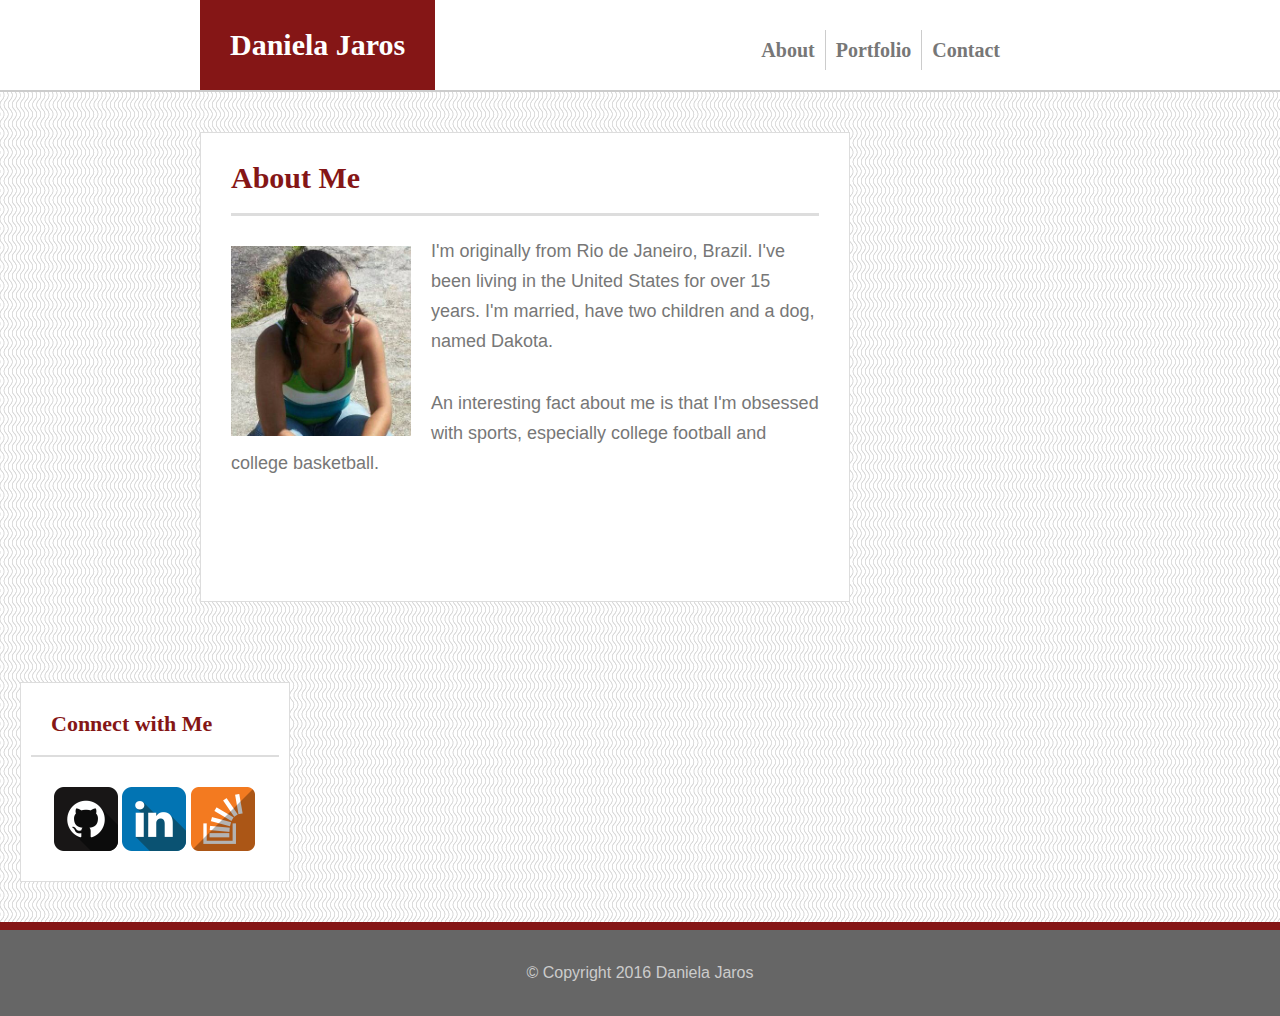
==== index.html @ ef7e2ac4 "added style to the about and contact pages and revised some html" ====
<!DOCTYPE html>
<html lang="en">
    <head>
        <meta charset="UTF-8">
        <link rel="stylesheet" type="text/css" href="Assets/CSS/reset.css">
        <link rel="stylesheet" type="text/css" href="Assets/CSS/style.css">
        <title>About Me</title>
    </head>
    <body>
        <div class="header">
            <header class="logo">Daniela Jaros</header>
            <nav>
                <ul>
                    <a href="index.html"><li>About</li></a>
                    <a href="portfolio.html"><li>Portfolio</li></a>
                    <a href="contact.html"><li id="third">Contact</li></a>
                </ul>
            </nav>
        </div>
        <div class="content">
            <div class="aboutme">
                <h1>About Me</h1>
                <img src="Assets/Images/Profile_Picture2.jpg" alt="Daniela Jaros" />
                <p>I'm originally from Rio de Janeiro, Brazil. I've been living in the United States for over 15 years. I'm married, have two children and a dog, named Dakota.</p>
                <br> <br>
                <p>An interesting fact about me is that I'm obsessed with sports, especially college football and college basketball.</p>
            <!-- Need to revise paragraph content and add more info -->
            </div>
            <div class="connect">
                <aside class="sidebar">
                    <h2>Connect with Me</h2>
                    <nav class="sociallinks">
                        <ul>
                            <li><a href="https://github.com/jaro0024" target="_blank"><img src="Assets/Images/622927-github-64.png" alt="GitHub"/></a></li>
                            <li><a href="https://www.linkedin.com/in/daniela-jaros-9186837/" target="_blank"><img src="Assets/Images/linkedin-64.png" alt="LinkedIn"/></a></li>
                            <li><a href="https://stackoverflow.com/users/8357890/jaro0024" target="_blank"><img src="Assets/Images/overflow-64.png" alt="Stack Overflow"/></a></li>
                        </ul>
                    </nav>
                </aside>
            </div>
        </div>
        <div class="footer">
            <footer>
                <small>&copy; Copyright 2016 Daniela Jaros</small>
            </footer>
        </div>  
    </body>
</html>
---- Assets/CSS/style.css ----
* {
    box-sizing: border-box;
 }   

html, body {
    width: 100%;
    height: auto;
    min-width: 1000px;
    margin: auto;
    font-family: Arial, 'Helvetica Neue', Helvetica, sans-serif;
    color: #777777;
    background-image: url(../Images/vertical-waves.png); 
}

h1, h2, h3 {
    font-family: Georgia, 'Times New Roman', Times, serif;
    color: #851616;
    font-weight: bold;
}

/* header */

.header {
    width: 100%;
    height: auto;
    background-color: #ffffff;
    font-family: Georgia, 'Times New Roman', Times, serif;
    font-weight: bold;
    border-bottom: 2px solid #cccccc;
    overflow: hidden;
}

.logo {
    float:left;
    font-size: 30px;
    color: #ffffff;
    background-color: #851616;
	padding: 30px;
	margin-left: 200px;
}

.header nav {
    margin-right: 270px;
    margin-top: 30px;
}

.header nav ul {
    float: right;
}

.header nav ul li{
	display: inline;
	float: left;
	padding: 10px;
	font-size: 20px;
	color: #777777;
    border-right: 1px solid #cccccc;
}

#third {
    border-right: none;
}

/* --------------------- */

/* content */

.content {
    width: 100%;  
    height: 100%;
    clear: both;
    overflow: auto;
}

/* --------------------- */

/* About Me Page */

.aboutme {
    float: left;
    width: 650px;
    height: 470px;
    padding: 10px 30px;
    background-color: #ffffff; 
    border: 1px solid #dddddd;
    margin: 40px 100px 40px 200px;
}

.aboutme h1 {
    text-align: left;
    font-size: 30px;
    padding-bottom: 20px;
    margin: 20px 0 20px 0;
    border-bottom: 3px solid #dddddd
}

.aboutme img {
    float: left;
    width: 200px;
    height: 200px;
    padding: 10px 20px 0 0;
}

.aboutme p {
    font-size: 18px;
    line-height: 30px;
}

/* ---------------------*/

/* Portfolio Page */




/* --------------------*/

/* Contact Page*/

.contact {
    float: left;
    width: 650px;
    height: 470px;
    padding: 10px 30px;
    background-color: #ffffff; 
    border: 1px solid #dddddd;
    margin: 40px 100px 40px 200px;
}

.contact h1 {
    text-align: left;
    font-size: 30px;
    padding-bottom: 20px;
    margin: 20px 0 20px 0;
    border-bottom: 3px solid #dddddd
}

.form input, .form textarea {
    width: 100%;
    padding: 5px;
    margin: 4px 0;
    display: inline-block;
    border: 1px solid #dddddd;;
    border-radius: 4px;
    box-sizing: border-box;
}

::-webkit-input-placeholder {
    color: #cccccc;
}

.form button {
    width: auto;
	background-color: #851616;
    color: #ffffff;
    border: none;
	border-radius: 4px;
	padding: 10px 20px;
}

.form button:hover {
    background-color: #b80707;
}

/* ---------------------- */

/* connect sidebar */

.connect {
    float: left;
    width: 270px;
    height: 200px;
    margin: 40px 235px 40px 20px; 
    background-color: #ffffff;
    border: 1px solid #dddddd;
}

.sidebar h2 {
    text-align: left;
    font-size: 22px;
    padding: 20px;
    margin: 10px;
    border-bottom: 2px solid #dddddd;
}

.sociallinks ul {
    float: left;
    padding: 20px 33px;
}

.sociallinks ul li{
    display: inline-block;
	margin: 0;
	padding: 0;
}

.sociallinks img {
    width: auto;
    height: auto;
}

/* ------------------------ */

/* footer */

.footer {
    width: 100%;
    height: auto;
	padding: 35px;
	text-align: center;
	font-size: 16px;
	color: #cccccc;
	background-color: #666666;
    border-top: 8px solid #851616;
    overflow: hidden;
}
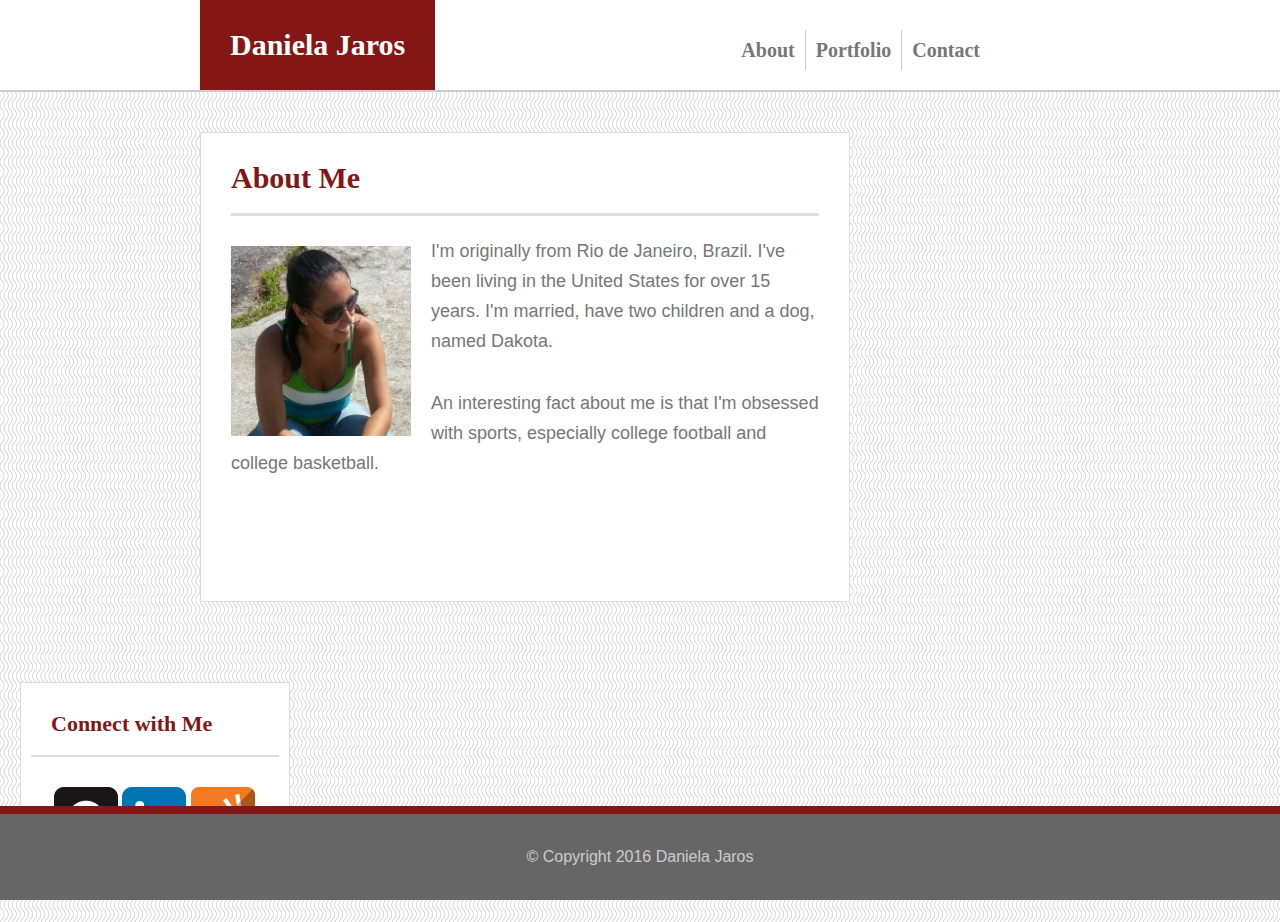
==== commit 336f59b0: "fixed code for navigation menu" ====
--- a/index.html
+++ b/index.html
@@ -11,16 +11,16 @@
             <header class="logo">Daniela Jaros</header>
             <nav>
                 <ul>
-                    <a href="index.html"><li>About</li></a>
-                    <a href="portfolio.html"><li>Portfolio</li></a>
-                    <a href="contact.html"><li id="third">Contact</li></a>
+                    <li>About<a href="index.html"></a></li>
+                    <li>Portfolio<a href="index.html"></a></li>
+                    <li id="third">Contact<a href="contact.html"></a></li>
                 </ul>
             </nav>
         </div>
         <div class="content">
-            <div class="aboutme">
+            <div class="main">
                 <h1>About Me</h1>
-                <img src="Assets/Images/Profile_Picture2.jpg" alt="Daniela Jaros" />
+                <img class="myimg" src="Assets/Images/Profile_Picture2.jpg" alt="Daniela Jaros" />
                 <p>I'm originally from Rio de Janeiro, Brazil. I've been living in the United States for over 15 years. I'm married, have two children and a dog, named Dakota.</p>
                 <br> <br>
                 <p>An interesting fact about me is that I'm obsessed with sports, especially college football and college basketball.</p>
--- a/Assets/CSS/style.css
+++ b/Assets/CSS/style.css
@@ -2,7 +2,12 @@
     box-sizing: border-box;
  }   
 
+html {
+    overflow-y: hidden;
+}
+
 html, body {
+    position: relative;
     width: 100%;
     height: auto;
     min-width: 1000px;
@@ -18,7 +23,7 @@
     font-weight: bold;
 }
 
-/* header */
+/* Header */
 
 .header {
     width: 100%;
@@ -40,7 +45,7 @@
 }
 
 .header nav {
-    margin-right: 270px;
+    margin-right: 290px;
     margin-top: 30px;
 }
 
@@ -61,22 +66,22 @@
     border-right: none;
 }
 
-/* --------------------- */
-
-/* content */
+.header nav ul li:hover {
+    background-color: #851616;
+}
+
+/* -------------------------------------------------- */
+
+/* Main Content */
 
 .content {
     width: 100%;  
     height: 100%;
     clear: both;
     overflow: auto;
-}
-
-/* --------------------- */
-
-/* About Me Page */
-
-.aboutme {
+} 
+
+.main {
     float: left;
     width: 650px;
     height: 470px;
@@ -84,9 +89,9 @@
     background-color: #ffffff; 
     border: 1px solid #dddddd;
     margin: 40px 100px 40px 200px;
-}
-
-.aboutme h1 {
+} 
+
+.main h1, .mainportfolio h1 {
     text-align: left;
     font-size: 30px;
     padding-bottom: 20px;
@@ -94,46 +99,46 @@
     border-bottom: 3px solid #dddddd
 }
 
-.aboutme img {
+.main p {
+    font-size: 18px;
+    line-height: 30px;
+}
+
+.myimg {
     float: left;
     width: 200px;
     height: 200px;
     padding: 10px 20px 0 0;
 }
 
-.aboutme p {
-    font-size: 18px;
-    line-height: 30px;
-}
-
-/* ---------------------*/
+/* -------------------------------------------------- */
 
 /* Portfolio Page */
 
-
-
-
-/* --------------------*/
-
-/* Contact Page*/
-
-.contact {
+.mainportfolio {
     float: left;
     width: 650px;
-    height: 470px;
+    height: 700px;
     padding: 10px 30px;
     background-color: #ffffff; 
     border: 1px solid #dddddd;
     margin: 40px 100px 40px 200px;
 }
 
-.contact h1 {
-    text-align: left;
-    font-size: 30px;
-    padding-bottom: 20px;
-    margin: 20px 0 20px 0;
-    border-bottom: 3px solid #dddddd
-}
+.portfolio {
+    
+
+}
+
+.portfolio img {
+    width: 270px;
+    height: 200px;
+    
+}
+
+/* -------------------------------------------------- */
+
+/* Contact Page*/
 
 .form input, .form textarea {
     width: 100%;
@@ -164,7 +169,7 @@
 
 /* ---------------------- */
 
-/* connect sidebar */
+/* Connect Sidebar */
 
 .connect {
     float: left;
@@ -201,13 +206,15 @@
 
 /* ------------------------ */
 
-/* footer */
+/* Footer */
 
 .footer {
-    width: 100%;
-    height: auto;
-	padding: 35px;
-	text-align: center;
+    position: fixed;
+    left: 0;
+    bottom: 0;
+    width: 100%;
+    padding: 35px;
+    text-align: center;
 	font-size: 16px;
 	color: #cccccc;
 	background-color: #666666;
@@ -215,3 +222,4 @@
     overflow: hidden;
 }
 
+
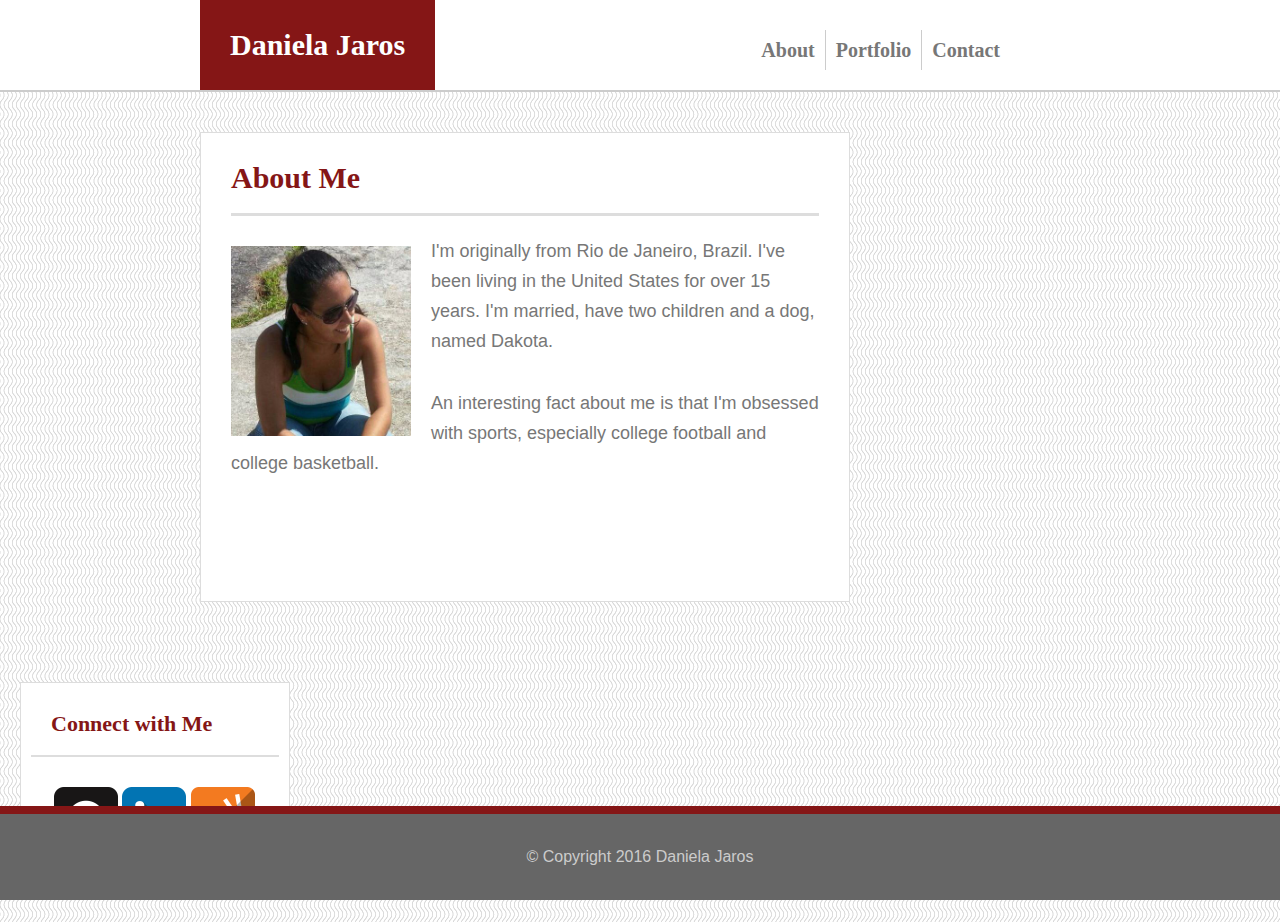
==== commit bea3d371: "worked on the code for styling the portfolio page and tried different ways to get the responsive des" ====
--- a/index.html
+++ b/index.html
@@ -4,6 +4,7 @@
         <meta charset="UTF-8">
         <link rel="stylesheet" type="text/css" href="Assets/CSS/reset.css">
         <link rel="stylesheet" type="text/css" href="Assets/CSS/style.css">
+        <meta name="viewport" content="width=device-width, initial-scale=1.0">
         <title>About Me</title>
     </head>
     <body>
@@ -11,9 +12,9 @@
             <header class="logo">Daniela Jaros</header>
             <nav>
                 <ul>
-                    <li>About<a href="index.html"></a></li>
-                    <li>Portfolio<a href="index.html"></a></li>
-                    <li id="third">Contact<a href="contact.html"></a></li>
+                    <li><a href="index.html">About</a></li>
+                    <li><a href="portfolio.html">Portfolio</a></li>
+                    <li id="third"><a href="contact.html">Contact</a></li>
                 </ul>
             </nav>
         </div>
--- a/Assets/CSS/style.css
+++ b/Assets/CSS/style.css
@@ -1,12 +1,15 @@
+
+/* My screen size is 1920 x 1080. I was not able to figure out how to do responsive design. */
+
 * {
     box-sizing: border-box;
  }   
 
 html {
-    overflow-y: hidden;
-}
-
-html, body {
+    overflow-y: scroll;
+}
+
+html, body { 
     position: relative;
     width: 100%;
     height: auto;
@@ -15,7 +18,7 @@
     font-family: Arial, 'Helvetica Neue', Helvetica, sans-serif;
     color: #777777;
     background-image: url(../Images/vertical-waves.png); 
-}
+ } 
 
 h1, h2, h3 {
     font-family: Georgia, 'Times New Roman', Times, serif;
@@ -45,7 +48,7 @@
 }
 
 .header nav {
-    margin-right: 290px;
+    margin-right: 270px;
     margin-top: 30px;
 }
 
@@ -53,17 +56,21 @@
     float: right;
 }
 
-.header nav ul li{
+.header nav ul li {
 	display: inline;
 	float: left;
 	padding: 10px;
 	font-size: 20px;
-	color: #777777;
     border-right: 1px solid #cccccc;
 }
 
 #third {
     border-right: none;
+}
+
+.header nav li a {
+    text-decoration: none;
+    color: #777777;
 }
 
 .header nav ul li:hover {
@@ -118,23 +125,28 @@
 .mainportfolio {
     float: left;
     width: 650px;
-    height: 700px;
+    height: 730px;
     padding: 10px 30px;
     background-color: #ffffff; 
     border: 1px solid #dddddd;
-    margin: 40px 100px 40px 200px;
-}
-
-.portfolio {
+    margin: 40px 100px 130px 200px;
+}
+
+.mainportfolio img {
+    float: left;
+    width: 290px;
+    height: 200px;  
+    padding: 10px;
+    overflow: hidden;
+    position: relative;
+}  
+   
+.imgtitle { 
     
-
-}
-
-.portfolio img {
-    width: 270px;
-    height: 200px;
-    
-}
+   
+ }
+
+
 
 /* -------------------------------------------------- */
 
@@ -222,4 +234,3 @@
     overflow: hidden;
 }
 
-
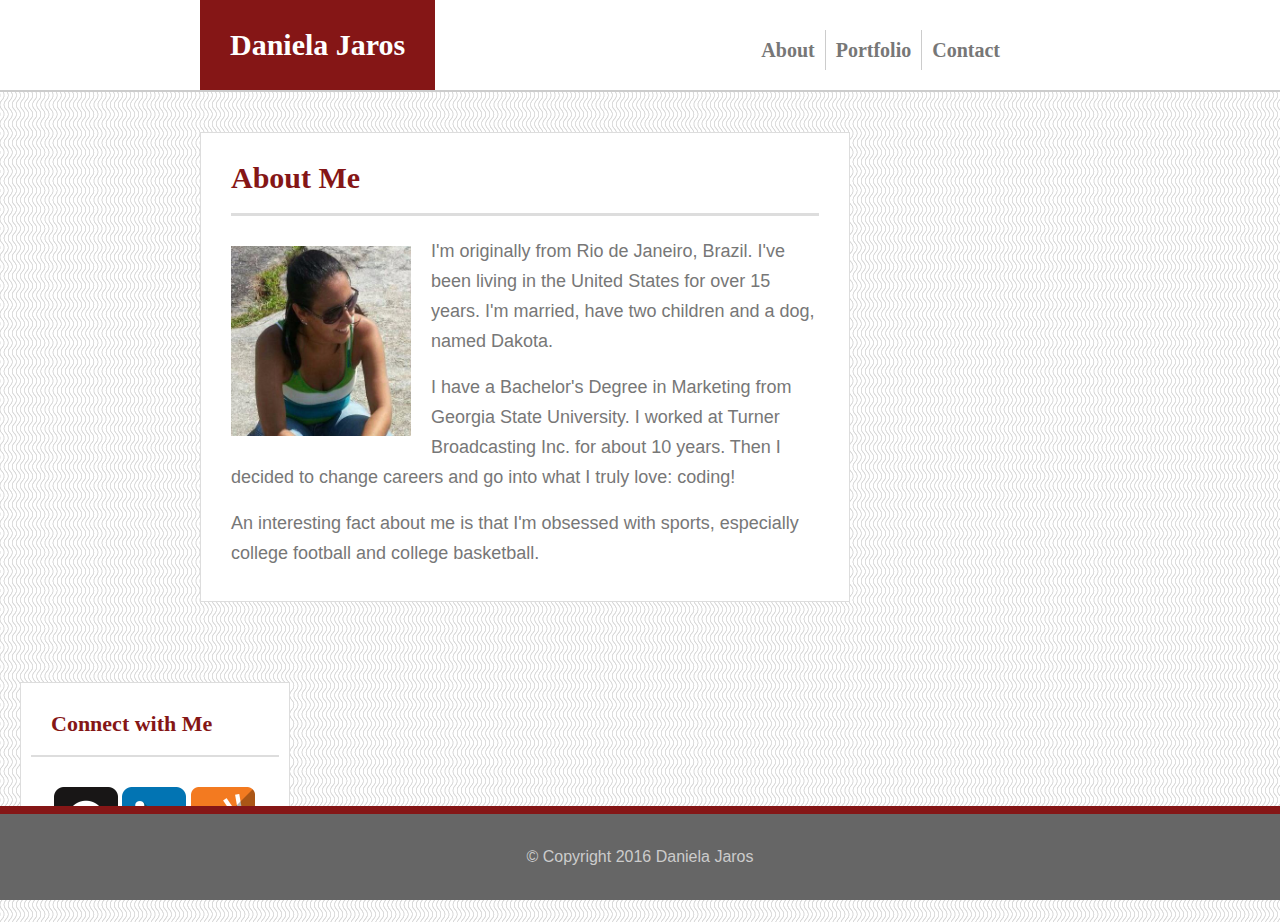
==== commit 200bd1a9: "revised paragraph text" ====
--- a/index.html
+++ b/index.html
@@ -23,7 +23,9 @@
                 <h1>About Me</h1>
                 <img class="myimg" src="Assets/Images/Profile_Picture2.jpg" alt="Daniela Jaros" />
                 <p>I'm originally from Rio de Janeiro, Brazil. I've been living in the United States for over 15 years. I'm married, have two children and a dog, named Dakota.</p>
-                <br> <br>
+                <br> 
+                <p>I have a Bachelor's Degree in Marketing from Georgia State University. I worked at Turner Broadcasting Inc. for about 10 years. Then I decided to change careers and go into what I truly love: coding!</p>
+                <br> 
                 <p>An interesting fact about me is that I'm obsessed with sports, especially college football and college basketball.</p>
             <!-- Need to revise paragraph content and add more info -->
             </div>
--- a/Assets/CSS/style.css
+++ b/Assets/CSS/style.css
@@ -138,15 +138,17 @@
     height: 200px;  
     padding: 10px;
     overflow: hidden;
+}  
+
+.project {
     position: relative;
-}  
-   
-.imgtitle { 
-    
-   
- }
-
-
+}
+
+.imgtitle {
+    position: absolute;
+    top: 200px;
+    left: 0;  
+}
 
 /* -------------------------------------------------- */
 
@@ -234,3 +236,4 @@
     overflow: hidden;
 }
 
+/* ------------------------ */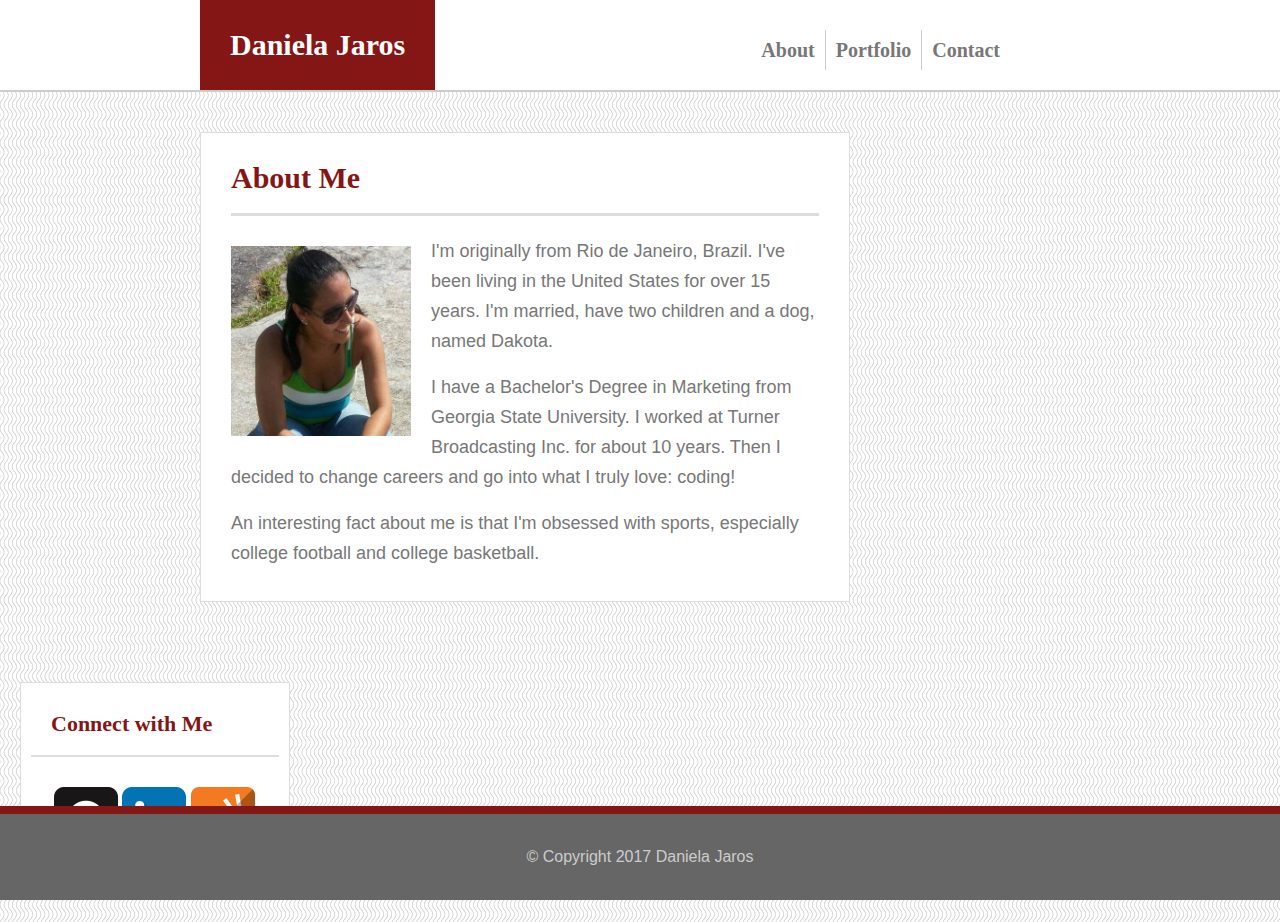
==== commit 0d748fb3: "changed copyright year" ====
--- a/index.html
+++ b/index.html
@@ -27,7 +27,6 @@
                 <p>I have a Bachelor's Degree in Marketing from Georgia State University. I worked at Turner Broadcasting Inc. for about 10 years. Then I decided to change careers and go into what I truly love: coding!</p>
                 <br> 
                 <p>An interesting fact about me is that I'm obsessed with sports, especially college football and college basketball.</p>
-            <!-- Need to revise paragraph content and add more info -->
             </div>
             <div class="connect">
                 <aside class="sidebar">
@@ -44,7 +43,7 @@
         </div>
         <div class="footer">
             <footer>
-                <small>&copy; Copyright 2016 Daniela Jaros</small>
+                <small>&copy; Copyright 2017 Daniela Jaros</small>
             </footer>
         </div>  
     </body>
--- a/Assets/CSS/style.css
+++ b/Assets/CSS/style.css
@@ -132,22 +132,25 @@
     margin: 40px 100px 130px 200px;
 }
 
-.mainportfolio img {
-    float: left;
+.project {
     width: 290px;
-    height: 200px;  
+    height: 200px;
+    overflow: hidden;
+    position: relative;
+    float: left;  
     padding: 10px;
-    overflow: hidden;
-}  
-
-.project {
-    position: relative;
 }
 
 .imgtitle {
     position: absolute;
-    top: 200px;
-    left: 0;  
+    top: 130px;
+    left: 10px;  
+    color: #ffffff;
+    background-color: #851616;
+    padding: 20px;
+    width: 290px;
+    text-align: center;
+    font-size: 20px;
 }
 
 /* -------------------------------------------------- */
